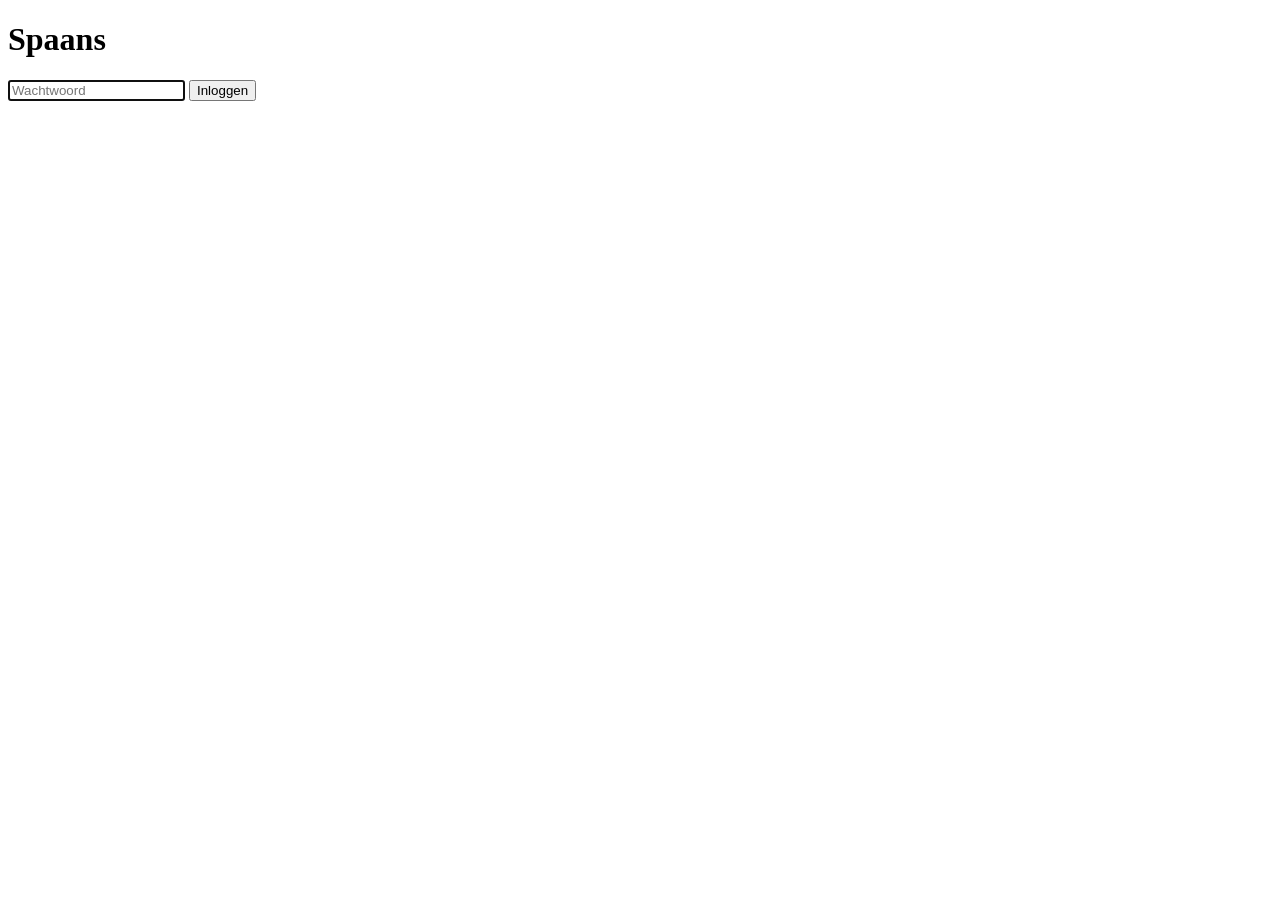
==== app/static/login.html @ e3bf6e68 "Auth: login/logout, pbkdf2-hash, signed session cookie, middleware Co-Authored-By: Claude Fable 5 <n" ====
<!DOCTYPE html>
<html lang="nl">
<head>
<meta charset="utf-8">
<meta name="viewport" content="width=device-width, initial-scale=1">
<title>Spaans — inloggen</title>
</head>
<body>
<form id="login-form">
  <h1>Spaans</h1>
  <input type="password" id="password" placeholder="Wachtwoord" autofocus autocomplete="current-password">
  <button type="submit">Inloggen</button>
  <p id="error" hidden>Onjuist wachtwoord</p>
</form>
<script>
document.getElementById('login-form').addEventListener('submit', async (e) => {
  e.preventDefault();
  const res = await fetch('/api/login', {
    method: 'POST',
    headers: {'Content-Type': 'application/json'},
    body: JSON.stringify({password: document.getElementById('password').value}),
  });
  if (res.ok) location.href = '/';
  else document.getElementById('error').hidden = false;
});
</script>
</body>
</html>
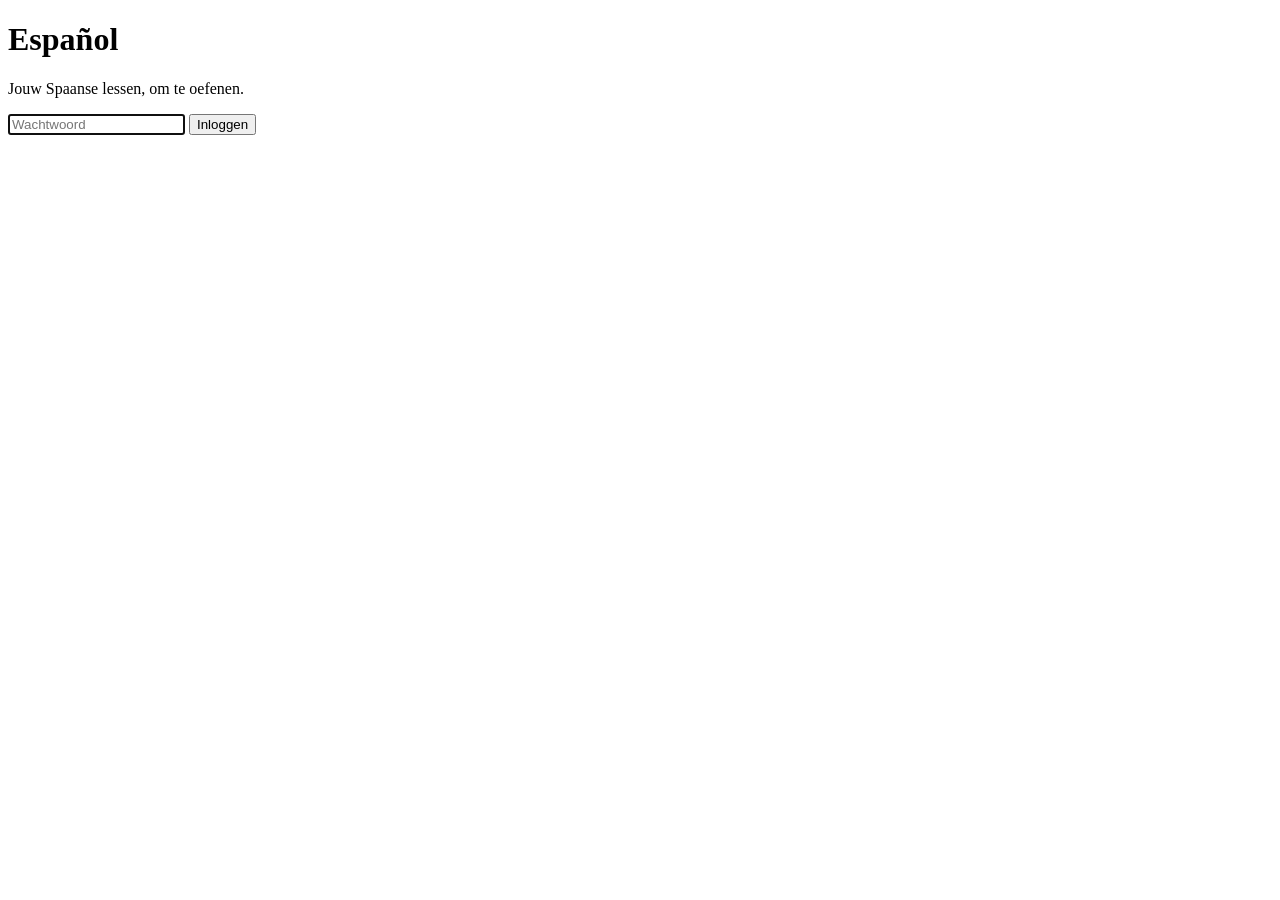
==== commit 1ce752d6: "Frontend basis: shell, hash-router, hoofdstukkenscherm, login-styling Ook: 204-responses zonder body" ====
--- a/app/static/login.html
+++ b/app/static/login.html
@@ -3,15 +3,21 @@
 <head>
 <meta charset="utf-8">
 <meta name="viewport" content="width=device-width, initial-scale=1">
+<meta name="color-scheme" content="light dark">
 <title>Spaans — inloggen</title>
+<link rel="stylesheet" href="/static/style.css">
 </head>
 <body>
-<form id="login-form">
-  <h1>Spaans</h1>
-  <input type="password" id="password" placeholder="Wachtwoord" autofocus autocomplete="current-password">
-  <button type="submit">Inloggen</button>
-  <p id="error" hidden>Onjuist wachtwoord</p>
-</form>
+<div class="login-wrap">
+  <form id="login-form" class="card login-card">
+    <h1>Espa<span class="tilde">ñ</span>ol</h1>
+    <p class="muted">Jouw Spaanse lessen, om te oefenen.</p>
+    <input type="password" id="password" placeholder="Wachtwoord" autofocus
+           autocomplete="current-password" aria-label="Wachtwoord">
+    <button type="submit" class="btn-primary btn-big">Inloggen</button>
+    <p id="error" class="error" hidden>Onjuist wachtwoord</p>
+  </form>
+</div>
 <script>
 document.getElementById('login-form').addEventListener('submit', async (e) => {
   e.preventDefault();
